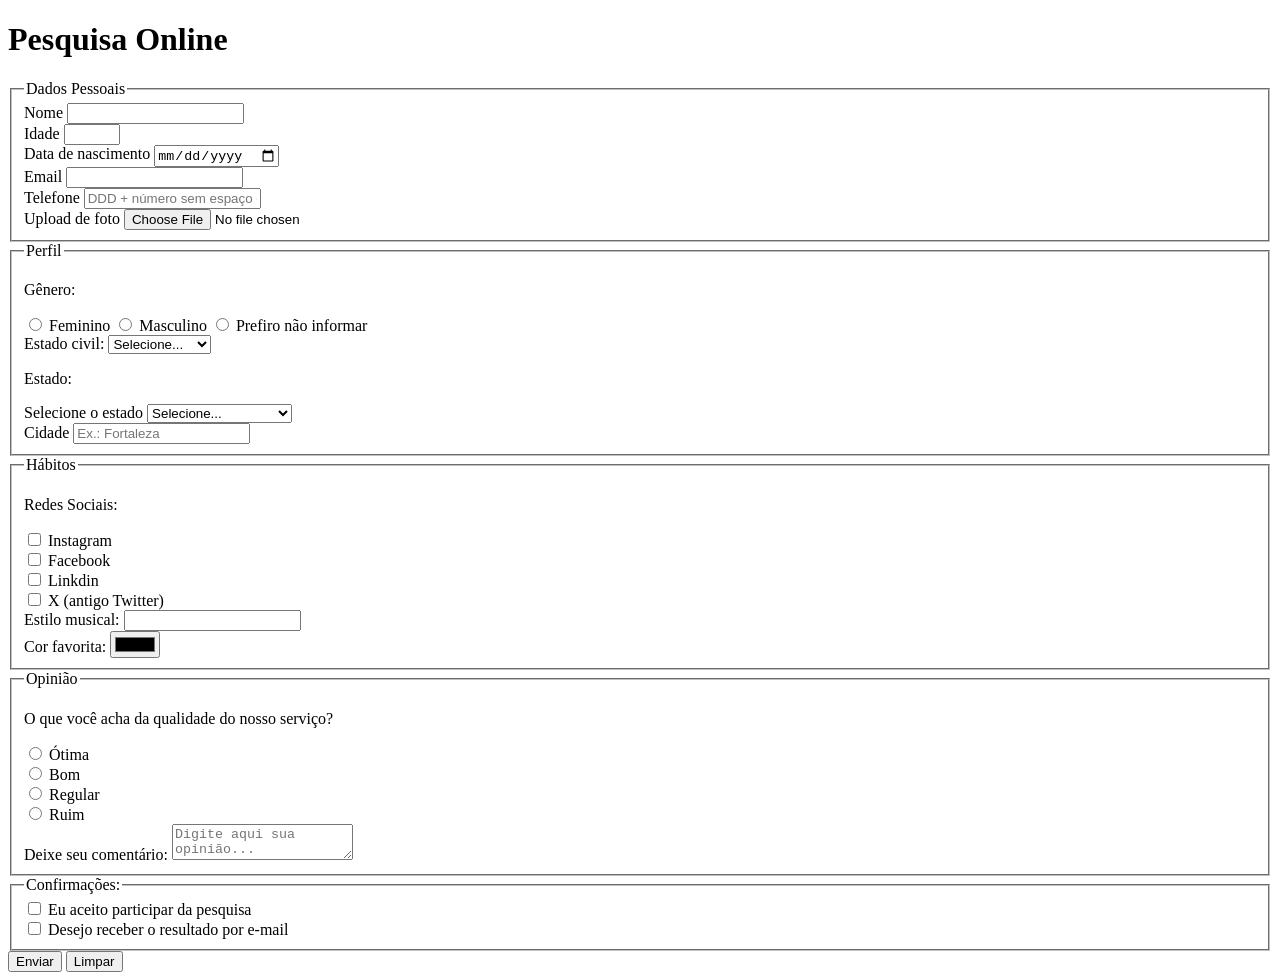
==== pesquisa-culturama/index.html @ 39a7dbcf "adiciona favicon" ====
<!DOCTYPE html>
<html lang="pt-br">
<head>
    <meta charset="UTF-8">
    <meta name="viewport" content="width=device-width, initial-scale=1.0">
    <link rel="icon" href="img/culturama-favico.png">
    <title>Pesquisa Culturama</title>
</head>
<body>  
    <header>
        <h1>Pesquisa Online</h1>
    </header>

    <section>
        <form action="#" method="get">
            <fieldset>
                <!-- DADOS PESSOAIS  -->

                <legend>Dados Pessoais</legend>

                <label for="name">Nome</label>
                <input id="name" type="text" name="userName" required>
                <br>
                <label for="age">Idade</label>
                <input id="age" type="number" name="userAge" min="12" max="100" required>
                <br>
                <label for="birthDate">Data de nascimento</label>
                <input id="birthDate" type="date" name="userbirthDate">
                <br>
                <label for="email">Email</label>
                <input id="email" type="email" name="userEmail" required>
                <br>
                <label for="phoneNumber">Telefone</label>
                <input id="phoneNumber" type="tel" name="userPhoneNumber" pattern="[0-9]{11}" placeholder="DDD + número sem espaço ou hífen">
                <br>
                <label for="image">Upload de foto</label>
                <input id="image" type="file" accept="image/*" name="userImage">
                <br>
            </fieldset>

            <fieldset>
                
                <legend>Perfil</legend>

                <p>Gênero:</p>
                <input id="fem" type="radio" name="userGender" value="Feminino">
                <label for="fem">Feminino</label>
                <input id="masc" type="radio" name="userGender" value="Masculino">
                <label for="masc">Masculino</label>
                <input id="notInformed" type="radio" name="userGender" value="Prefiro não informar">
                <label for="notInformed">Prefiro não informar</label>

                <br>
                <label for="maritalStatus">Estado civil:</label>
                <select id="maritalStatus" name="userMaritalStatus">
                    <option value="notInformed">Selecione...</option>
                    <option value="casado">Casado</option>
                    <option value="solteiro">Solteiro</option>
                    <option value="divorciado">Divorciado</option>
                    <option value="casado">União estável</option>
                </select>

                <br>
                <p>Estado: </p>
                <label for="state">Selecione o estado</label>
                <select id="state" name="userState">
                    <option value="notInformed">Selecione...</option>
                    <option value="AC">Acre</option>
                    <option value="AL">Alagoas</option>
                    <option value="AP">Amapá</option>
                    <option value="AM">Amazonas</option>
                    <option value="BA">Bahia</option>
                    <option value="CEs">Ceará</option>
                    <option value="DF">Distrito Federal</option>
                    <option value="ES">Espírito Santo</option>
                    <option value="GO">Goiás</option>
                    <option value="MA">Maranhão</option>
                    <option value="MS">Mato Grosso do Sul</option>
                    <option value="MT">Mato Grosso</option>
                    <option value="MG">Minas Gerais</option>
                    <option value="PA">Pará</option>
                    <option value="PB">Paraíba</option>
                    <option value="PR">Paraná</option>
                    <option value="PE">Pernambuco</option>
                    <option value="PI">Piauí</option>
                    <option value="RJ">Rio de Janeiro</option>
                    <option value="RN">Rio Grande do Norte</option>
                    <option value="RS">Rio Grande do Sul</option>
                    <option value="RO">Rondônia</option>
                    <option value="RR">Roraima</option>
                    <option value="SC">Santa Catarina</option>
                    <option value="SP">São Paulo</option>
                    <option value="SE">Sergipe</option>
                    <option value="TO">Tocantins</option>
                </select>

                <br>
                <label for="city">Cidade</label>
                <input id="city" type="text" id="userCity" name="Cidade" autocomplete="address-level2" placeholder="Ex.: Fortaleza" required>

            </fieldset>

            <fieldset>
                <!-- HÁBITOS -->
                 
                <legend>Hábitos</legend>

                <p>Redes Sociais: </p>
                <input id="instagram" type="checkbox" name="social" value="Instagram">
                <label for="instagram">Instagram</label>
                <br>
                <input id="facebook" type="checkbox" name="social" value="Facebook">
                <label for="facebook">Facebook</label>
                <br>
                <input id="linkdin" type="checkbox" name="social" value="Linkdin">
                <label for="linkdin">Linkdin</label>
                <br>
                <input id="X" type="checkbox" name="social" value="X (antigo Twitter)">
                <label for="X">X (antigo Twitter)</label>
                <br>

                <label for="musicStyle">Estilo musical: </label>
                <input list="styleTypes" id="musicStyle" type="text" name="userMusicStyle">
                <datalist id="styleTypes">
                    <option value="Rock"></option>
                    <option value="Pop"></option>
                    <option value="Samba"></option>
                    <option value="Sertanejo"></option>
                </datalist>
                <br>

                <label for="favoriteColor">Cor favorita: </label>
                <input type="color" name="userFavoriteColor" id="favoriteColor">

            </fieldset>

            <fieldset>
                <!-- OPNIÃO  -->

                <legend>Opinião</legend>

                 <p>O que você acha da qualidade do nosso serviço? </p>
                 <input type="radio" name="userOption" id="otima" value="Ótima">
                 <label for="otima">Ótima</label>
                 <br>
                 <input type="radio" name="userOption" id="bom" value="Bom">
                 <label for="bom">Bom</label>
                 <br>
                 <input type="radio" name="userOption" id="regular" value="Regular">
                 <label for="regular">Regular</label>
                 <br>
                 <input type="radio" name="userOption" id="ruim" value="Ruim">
                 <label for="ruim">Ruim</label>
                 <br>

                 <label for="mensagem">Deixe seu comentário: </label>
                 <textarea name="userMensage" id="mensagem" placeholder="Digite aqui sua opinião..."></textarea>
            </fieldset>

            <fieldset>
                <!-- CONSENTIMENTO E RESULTADO  -->
                <legend>Confirmações: </legend>
                <input type="checkbox" name="userLgpd" id="userLgpdTerm" value="aceepted" required>
                <label for="userLgpdTerm">Eu aceito participar da pesquisa</label>
                <br>
                <input type="checkbox" name="userGetResult" id="GetResult" value="aceepted">
                <label for="GetResult">Desejo receber o resultado por e-mail</label>
            </fieldset>
            
            <button type="submit">Enviar</button>
            <button type="reset">Limpar</button>


        </form>
    </section>
    
</body>
</html>
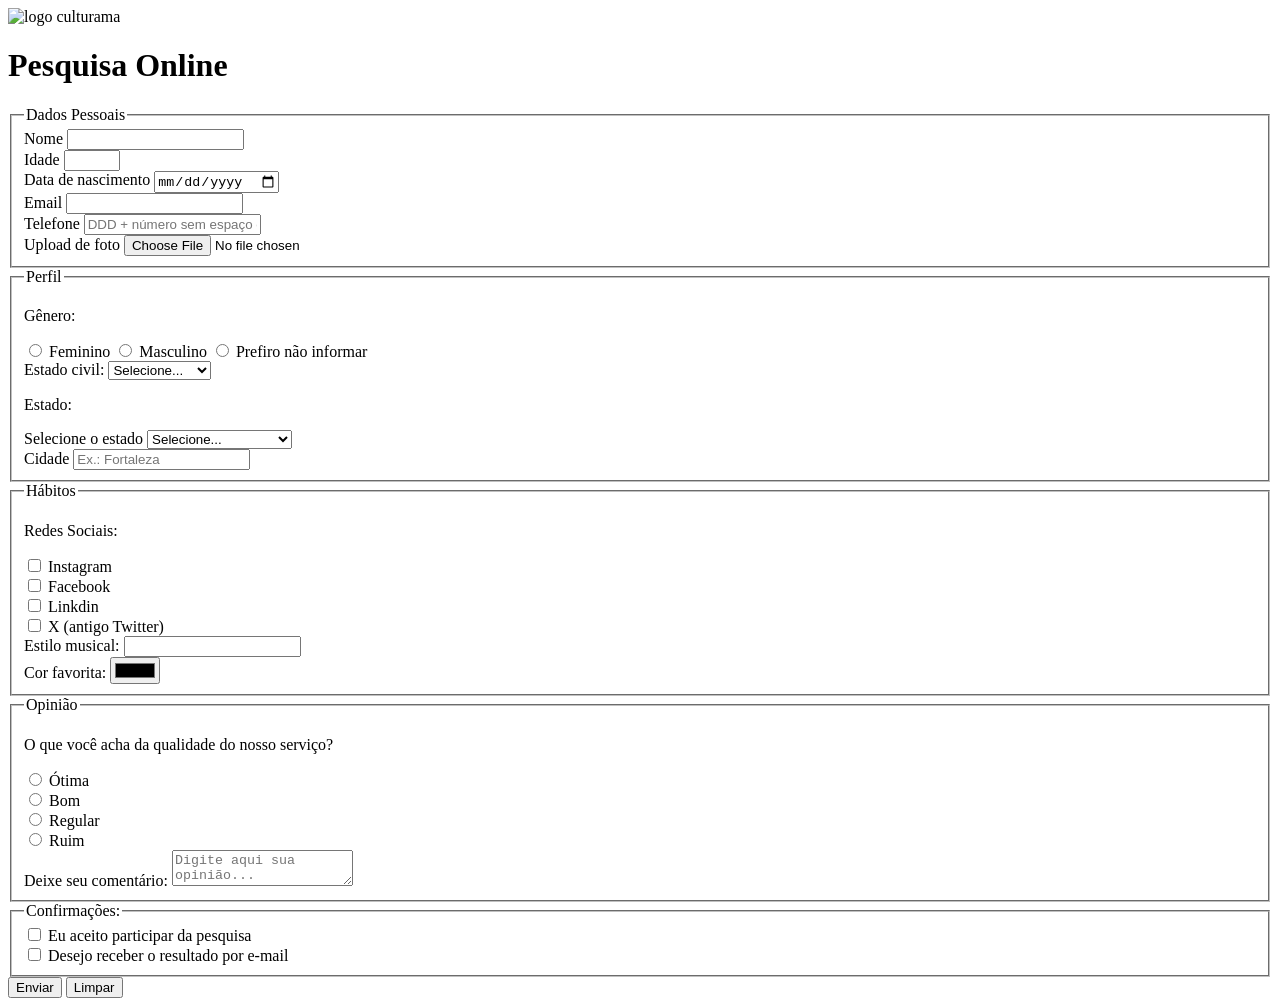
==== commit d3932f52: "adiciona logo culturama" ====
--- a/pesquisa-culturama/index.html
+++ b/pesquisa-culturama/index.html
@@ -8,6 +8,7 @@
 </head>
 <body>  
     <header>
+        <img src="img/logo-culturama.png" alt="logo culturama">
         <h1>Pesquisa Online</h1>
     </header>
 
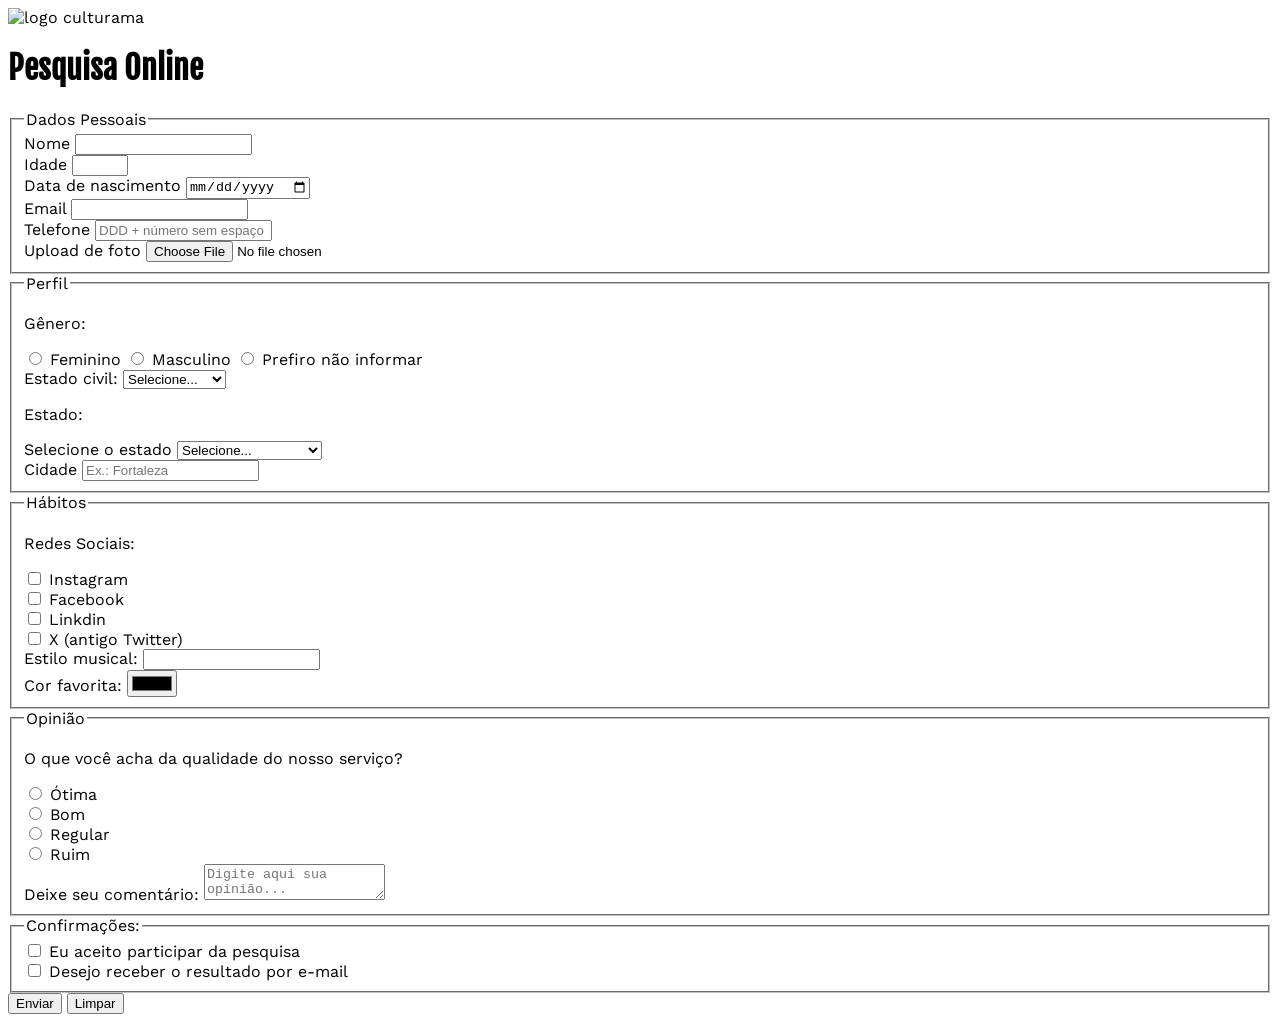
==== commit be9c9eed: "adiciona familias de fontes" ====
--- a/pesquisa-culturama/index.html
+++ b/pesquisa-culturama/index.html
@@ -4,6 +4,11 @@
     <meta charset="UTF-8">
     <meta name="viewport" content="width=device-width, initial-scale=1.0">
     <link rel="icon" href="img/culturama-favico.png">
+    <link rel="stylesheet" href="style.css">
+    <link rel="preconnect" href="https://fonts.googleapis.com">
+    <link rel="preconnect" href="https://fonts.gstatic.com" crossorigin>
+    <link href="https://fonts.googleapis.com/css2?family=Fjalla+One&family=Work+Sans&display=swap" rel="stylesheet">
+
     <title>Pesquisa Culturama</title>
 </head>
 <body>  
--- a/pesquisa-culturama/style.css
+++ b/pesquisa-culturama/style.css
@@ -0,0 +1,7 @@
+body {
+    font-family: "Work Sans", sans-serif;
+}
+
+h1 {
+    font-family: "Fjalla One", sans-serif;
+}
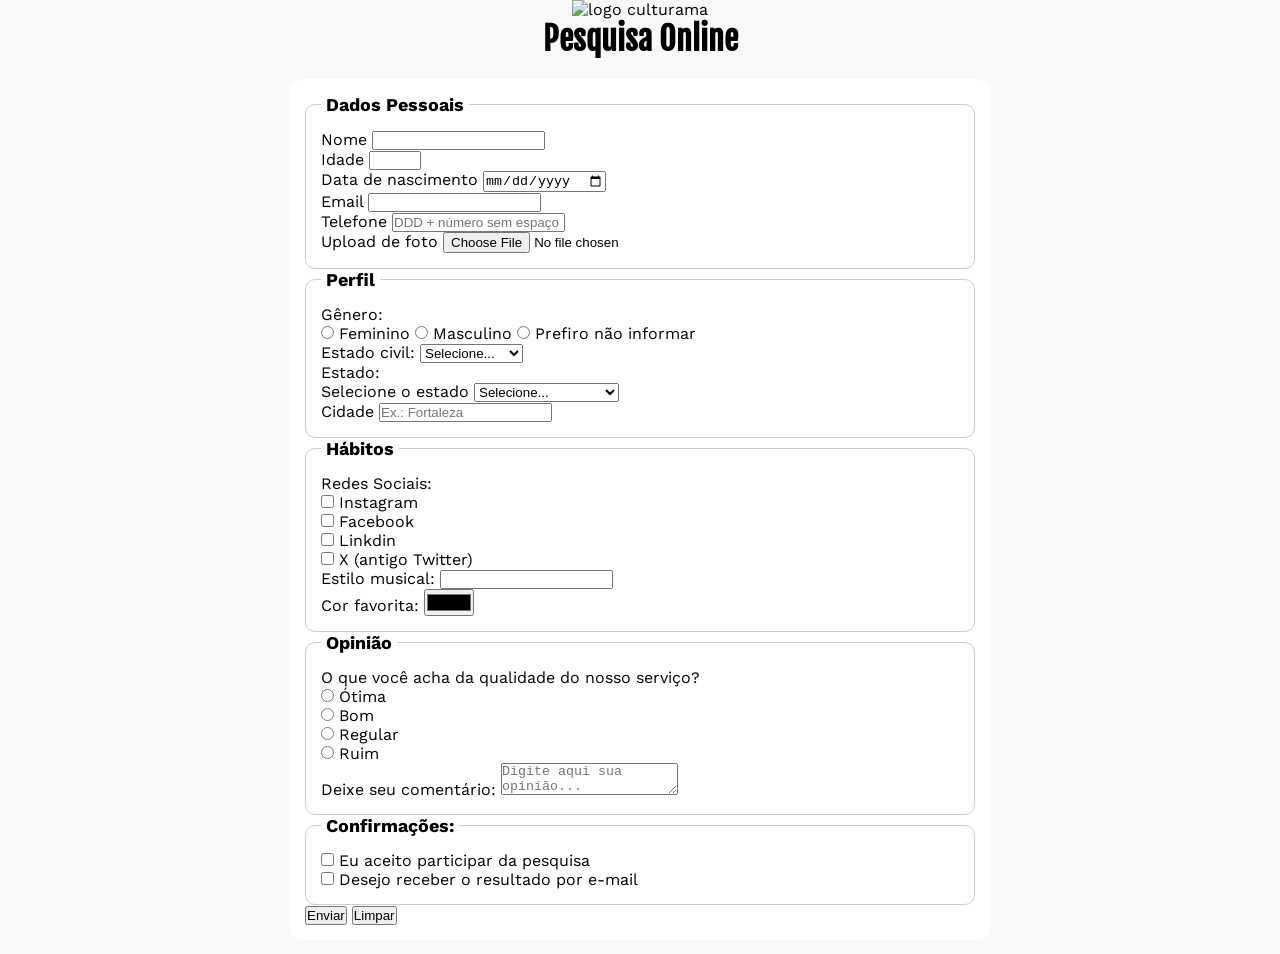
==== commit ed60fa07: "adiciona estilos gerais" ====
--- a/pesquisa-culturama/index.html
+++ b/pesquisa-culturama/index.html
@@ -11,174 +11,177 @@
 
     <title>Pesquisa Culturama</title>
 </head>
-<body>  
-    <header>
-        <img src="img/logo-culturama.png" alt="logo culturama">
-        <h1>Pesquisa Online</h1>
-    </header>
+<body> 
+    <main>
+        <header>
+            <img src="img/logo-culturama.png" alt="logo culturama">
+            <h1>Pesquisa Online</h1>
+        </header>
+        
+        <section>
+            <form action="#" method="get">
+                <fieldset>
+                    <!-- DADOS PESSOAIS  -->
 
-    <section>
-        <form action="#" method="get">
-            <fieldset>
-                <!-- DADOS PESSOAIS  -->
+                    <legend>Dados Pessoais</legend>
 
-                <legend>Dados Pessoais</legend>
+                    <label for="name">Nome</label>
+                    <input id="name" type="text" name="userName" required>
+                    <br>
+                    <label for="age">Idade</label>
+                    <input id="age" type="number" name="userAge" min="12" max="100" required>
+                    <br>
+                    <label for="birthDate">Data de nascimento</label>
+                    <input id="birthDate" type="date" name="userbirthDate">
+                    <br>
+                    <label for="email">Email</label>
+                    <input id="email" type="email" name="userEmail" required>
+                    <br>
+                    <label for="phoneNumber">Telefone</label>
+                    <input id="phoneNumber" type="tel" name="userPhoneNumber" pattern="[0-9]{11}" placeholder="DDD + número sem espaço ou hífen">
+                    <br>
+                    <label for="image">Upload de foto</label>
+                    <input id="image" type="file" accept="image/*" name="userImage">
+                    <br>
+                </fieldset>
 
-                <label for="name">Nome</label>
-                <input id="name" type="text" name="userName" required>
-                <br>
-                <label for="age">Idade</label>
-                <input id="age" type="number" name="userAge" min="12" max="100" required>
-                <br>
-                <label for="birthDate">Data de nascimento</label>
-                <input id="birthDate" type="date" name="userbirthDate">
-                <br>
-                <label for="email">Email</label>
-                <input id="email" type="email" name="userEmail" required>
-                <br>
-                <label for="phoneNumber">Telefone</label>
-                <input id="phoneNumber" type="tel" name="userPhoneNumber" pattern="[0-9]{11}" placeholder="DDD + número sem espaço ou hífen">
-                <br>
-                <label for="image">Upload de foto</label>
-                <input id="image" type="file" accept="image/*" name="userImage">
-                <br>
-            </fieldset>
+                <fieldset>
+                    
+                    <legend>Perfil</legend>
 
-            <fieldset>
+                    <p>Gênero:</p>
+                    <input id="fem" type="radio" name="userGender" value="Feminino">
+                    <label for="fem">Feminino</label>
+                    <input id="masc" type="radio" name="userGender" value="Masculino">
+                    <label for="masc">Masculino</label>
+                    <input id="notInformed" type="radio" name="userGender" value="Prefiro não informar">
+                    <label for="notInformed">Prefiro não informar</label>
+
+                    <br>
+                    <label for="maritalStatus">Estado civil:</label>
+                    <select id="maritalStatus" name="userMaritalStatus">
+                        <option value="notInformed">Selecione...</option>
+                        <option value="casado">Casado</option>
+                        <option value="solteiro">Solteiro</option>
+                        <option value="divorciado">Divorciado</option>
+                        <option value="casado">União estável</option>
+                    </select>
+
+                    <br>
+                    <p>Estado: </p>
+                    <label for="state">Selecione o estado</label>
+                    <select id="state" name="userState">
+                        <option value="notInformed">Selecione...</option>
+                        <option value="AC">Acre</option>
+                        <option value="AL">Alagoas</option>
+                        <option value="AP">Amapá</option>
+                        <option value="AM">Amazonas</option>
+                        <option value="BA">Bahia</option>
+                        <option value="CEs">Ceará</option>
+                        <option value="DF">Distrito Federal</option>
+                        <option value="ES">Espírito Santo</option>
+                        <option value="GO">Goiás</option>
+                        <option value="MA">Maranhão</option>
+                        <option value="MS">Mato Grosso do Sul</option>
+                        <option value="MT">Mato Grosso</option>
+                        <option value="MG">Minas Gerais</option>
+                        <option value="PA">Pará</option>
+                        <option value="PB">Paraíba</option>
+                        <option value="PR">Paraná</option>
+                        <option value="PE">Pernambuco</option>
+                        <option value="PI">Piauí</option>
+                        <option value="RJ">Rio de Janeiro</option>
+                        <option value="RN">Rio Grande do Norte</option>
+                        <option value="RS">Rio Grande do Sul</option>
+                        <option value="RO">Rondônia</option>
+                        <option value="RR">Roraima</option>
+                        <option value="SC">Santa Catarina</option>
+                        <option value="SP">São Paulo</option>
+                        <option value="SE">Sergipe</option>
+                        <option value="TO">Tocantins</option>
+                    </select>
+
+                    <br>
+                    <label for="city">Cidade</label>
+                    <input id="city" type="text" id="userCity" name="Cidade" autocomplete="address-level2" placeholder="Ex.: Fortaleza" required>
+
+                </fieldset>
+
+                <fieldset>
+                    <!-- HÁBITOS -->
+                    
+                    <legend>Hábitos</legend>
+
+                    <p>Redes Sociais: </p>
+                    <input id="instagram" type="checkbox" name="social" value="Instagram">
+                    <label for="instagram">Instagram</label>
+                    <br>
+                    <input id="facebook" type="checkbox" name="social" value="Facebook">
+                    <label for="facebook">Facebook</label>
+                    <br>
+                    <input id="linkdin" type="checkbox" name="social" value="Linkdin">
+                    <label for="linkdin">Linkdin</label>
+                    <br>
+                    <input id="X" type="checkbox" name="social" value="X (antigo Twitter)">
+                    <label for="X">X (antigo Twitter)</label>
+                    <br>
+
+                    <label for="musicStyle">Estilo musical: </label>
+                    <input list="styleTypes" id="musicStyle" type="text" name="userMusicStyle">
+                    <datalist id="styleTypes">
+                        <option value="Rock"></option>
+                        <option value="Pop"></option>
+                        <option value="Samba"></option>
+                        <option value="Sertanejo"></option>
+                    </datalist>
+                    <br>
+
+                    <label for="favoriteColor">Cor favorita: </label>
+                    <input type="color" name="userFavoriteColor" id="favoriteColor">
+
+                </fieldset>
+
+                <fieldset>
+                    <!-- OPNIÃO  -->
+
+                    <legend>Opinião</legend>
+
+                    <p>O que você acha da qualidade do nosso serviço? </p>
+                    <input type="radio" name="userOption" id="otima" value="Ótima">
+                    <label for="otima">Ótima</label>
+                    <br>
+                    <input type="radio" name="userOption" id="bom" value="Bom">
+                    <label for="bom">Bom</label>
+                    <br>
+                    <input type="radio" name="userOption" id="regular" value="Regular">
+                    <label for="regular">Regular</label>
+                    <br>
+                    <input type="radio" name="userOption" id="ruim" value="Ruim">
+                    <label for="ruim">Ruim</label>
+                    <br>
+
+                    <label for="mensagem">Deixe seu comentário: </label>
+                    <textarea name="userMensage" id="mensagem" placeholder="Digite aqui sua opinião..."></textarea>
+                </fieldset>
+
+                <fieldset>
+                    <!-- CONSENTIMENTO E RESULTADO  -->
+                    <legend>Confirmações: </legend>
+                    <input type="checkbox" name="userLgpd" id="userLgpdTerm" value="aceepted" required>
+                    <label for="userLgpdTerm">Eu aceito participar da pesquisa</label>
+                    <br>
+                    <input type="checkbox" name="userGetResult" id="GetResult" value="aceepted">
+                    <label for="GetResult">Desejo receber o resultado por e-mail</label>
+                </fieldset>
                 
-                <legend>Perfil</legend>
-
-                <p>Gênero:</p>
-                <input id="fem" type="radio" name="userGender" value="Feminino">
-                <label for="fem">Feminino</label>
-                <input id="masc" type="radio" name="userGender" value="Masculino">
-                <label for="masc">Masculino</label>
-                <input id="notInformed" type="radio" name="userGender" value="Prefiro não informar">
-                <label for="notInformed">Prefiro não informar</label>
-
-                <br>
-                <label for="maritalStatus">Estado civil:</label>
-                <select id="maritalStatus" name="userMaritalStatus">
-                    <option value="notInformed">Selecione...</option>
-                    <option value="casado">Casado</option>
-                    <option value="solteiro">Solteiro</option>
-                    <option value="divorciado">Divorciado</option>
-                    <option value="casado">União estável</option>
-                </select>
-
-                <br>
-                <p>Estado: </p>
-                <label for="state">Selecione o estado</label>
-                <select id="state" name="userState">
-                    <option value="notInformed">Selecione...</option>
-                    <option value="AC">Acre</option>
-                    <option value="AL">Alagoas</option>
-                    <option value="AP">Amapá</option>
-                    <option value="AM">Amazonas</option>
-                    <option value="BA">Bahia</option>
-                    <option value="CEs">Ceará</option>
-                    <option value="DF">Distrito Federal</option>
-                    <option value="ES">Espírito Santo</option>
-                    <option value="GO">Goiás</option>
-                    <option value="MA">Maranhão</option>
-                    <option value="MS">Mato Grosso do Sul</option>
-                    <option value="MT">Mato Grosso</option>
-                    <option value="MG">Minas Gerais</option>
-                    <option value="PA">Pará</option>
-                    <option value="PB">Paraíba</option>
-                    <option value="PR">Paraná</option>
-                    <option value="PE">Pernambuco</option>
-                    <option value="PI">Piauí</option>
-                    <option value="RJ">Rio de Janeiro</option>
-                    <option value="RN">Rio Grande do Norte</option>
-                    <option value="RS">Rio Grande do Sul</option>
-                    <option value="RO">Rondônia</option>
-                    <option value="RR">Roraima</option>
-                    <option value="SC">Santa Catarina</option>
-                    <option value="SP">São Paulo</option>
-                    <option value="SE">Sergipe</option>
-                    <option value="TO">Tocantins</option>
-                </select>
-
-                <br>
-                <label for="city">Cidade</label>
-                <input id="city" type="text" id="userCity" name="Cidade" autocomplete="address-level2" placeholder="Ex.: Fortaleza" required>
-
-            </fieldset>
-
-            <fieldset>
-                <!-- HÁBITOS -->
-                 
-                <legend>Hábitos</legend>
-
-                <p>Redes Sociais: </p>
-                <input id="instagram" type="checkbox" name="social" value="Instagram">
-                <label for="instagram">Instagram</label>
-                <br>
-                <input id="facebook" type="checkbox" name="social" value="Facebook">
-                <label for="facebook">Facebook</label>
-                <br>
-                <input id="linkdin" type="checkbox" name="social" value="Linkdin">
-                <label for="linkdin">Linkdin</label>
-                <br>
-                <input id="X" type="checkbox" name="social" value="X (antigo Twitter)">
-                <label for="X">X (antigo Twitter)</label>
-                <br>
-
-                <label for="musicStyle">Estilo musical: </label>
-                <input list="styleTypes" id="musicStyle" type="text" name="userMusicStyle">
-                <datalist id="styleTypes">
-                    <option value="Rock"></option>
-                    <option value="Pop"></option>
-                    <option value="Samba"></option>
-                    <option value="Sertanejo"></option>
-                </datalist>
-                <br>
-
-                <label for="favoriteColor">Cor favorita: </label>
-                <input type="color" name="userFavoriteColor" id="favoriteColor">
-
-            </fieldset>
-
-            <fieldset>
-                <!-- OPNIÃO  -->
-
-                <legend>Opinião</legend>
-
-                 <p>O que você acha da qualidade do nosso serviço? </p>
-                 <input type="radio" name="userOption" id="otima" value="Ótima">
-                 <label for="otima">Ótima</label>
-                 <br>
-                 <input type="radio" name="userOption" id="bom" value="Bom">
-                 <label for="bom">Bom</label>
-                 <br>
-                 <input type="radio" name="userOption" id="regular" value="Regular">
-                 <label for="regular">Regular</label>
-                 <br>
-                 <input type="radio" name="userOption" id="ruim" value="Ruim">
-                 <label for="ruim">Ruim</label>
-                 <br>
-
-                 <label for="mensagem">Deixe seu comentário: </label>
-                 <textarea name="userMensage" id="mensagem" placeholder="Digite aqui sua opinião..."></textarea>
-            </fieldset>
-
-            <fieldset>
-                <!-- CONSENTIMENTO E RESULTADO  -->
-                <legend>Confirmações: </legend>
-                <input type="checkbox" name="userLgpd" id="userLgpdTerm" value="aceepted" required>
-                <label for="userLgpdTerm">Eu aceito participar da pesquisa</label>
-                <br>
-                <input type="checkbox" name="userGetResult" id="GetResult" value="aceepted">
-                <label for="GetResult">Desejo receber o resultado por e-mail</label>
-            </fieldset>
-            
-            <button type="submit">Enviar</button>
-            <button type="reset">Limpar</button>
+                <button type="submit">Enviar</button>
+                <button type="reset">Limpar</button>
 
 
-        </form>
-    </section>
+            </form>
+        </section>
+    </main> 
+
     
 </body>
 </html>
--- a/pesquisa-culturama/style.css
+++ b/pesquisa-culturama/style.css
@@ -1,7 +1,48 @@
+* {
+    margin: 0;
+    padding: 0;
+    box-sizing: border-box;
+}
+
 body {
+    background-color: #f9f9f9;
     font-family: "Work Sans", sans-serif;
 }
 
+main {
+    width: 100%;
+    max-width: 700px;
+    margin: 0 auto;
+}
+
+header {
+    text-align: center;
+    margin-bottom: 20px;
+}
+
+img {
+    width: 100px;
+}
+
 h1 {
-    font-family: "Fjalla One", sans-serif;
-}+  font-family: "Fjalla One", sans-serif;
+}
+
+form {
+    background-color: #ffffff;
+    padding: 15px;
+    border-radius: 12px;
+    margin-bottom: 15px;
+}
+
+fieldset {
+    padding: 15px;
+    border: 1px solid#cccccc;
+    border-radius: 10px;
+}
+
+legend {
+    font-weight: bold;
+    font-size: 18px;
+    padding: 0 5px;
+}
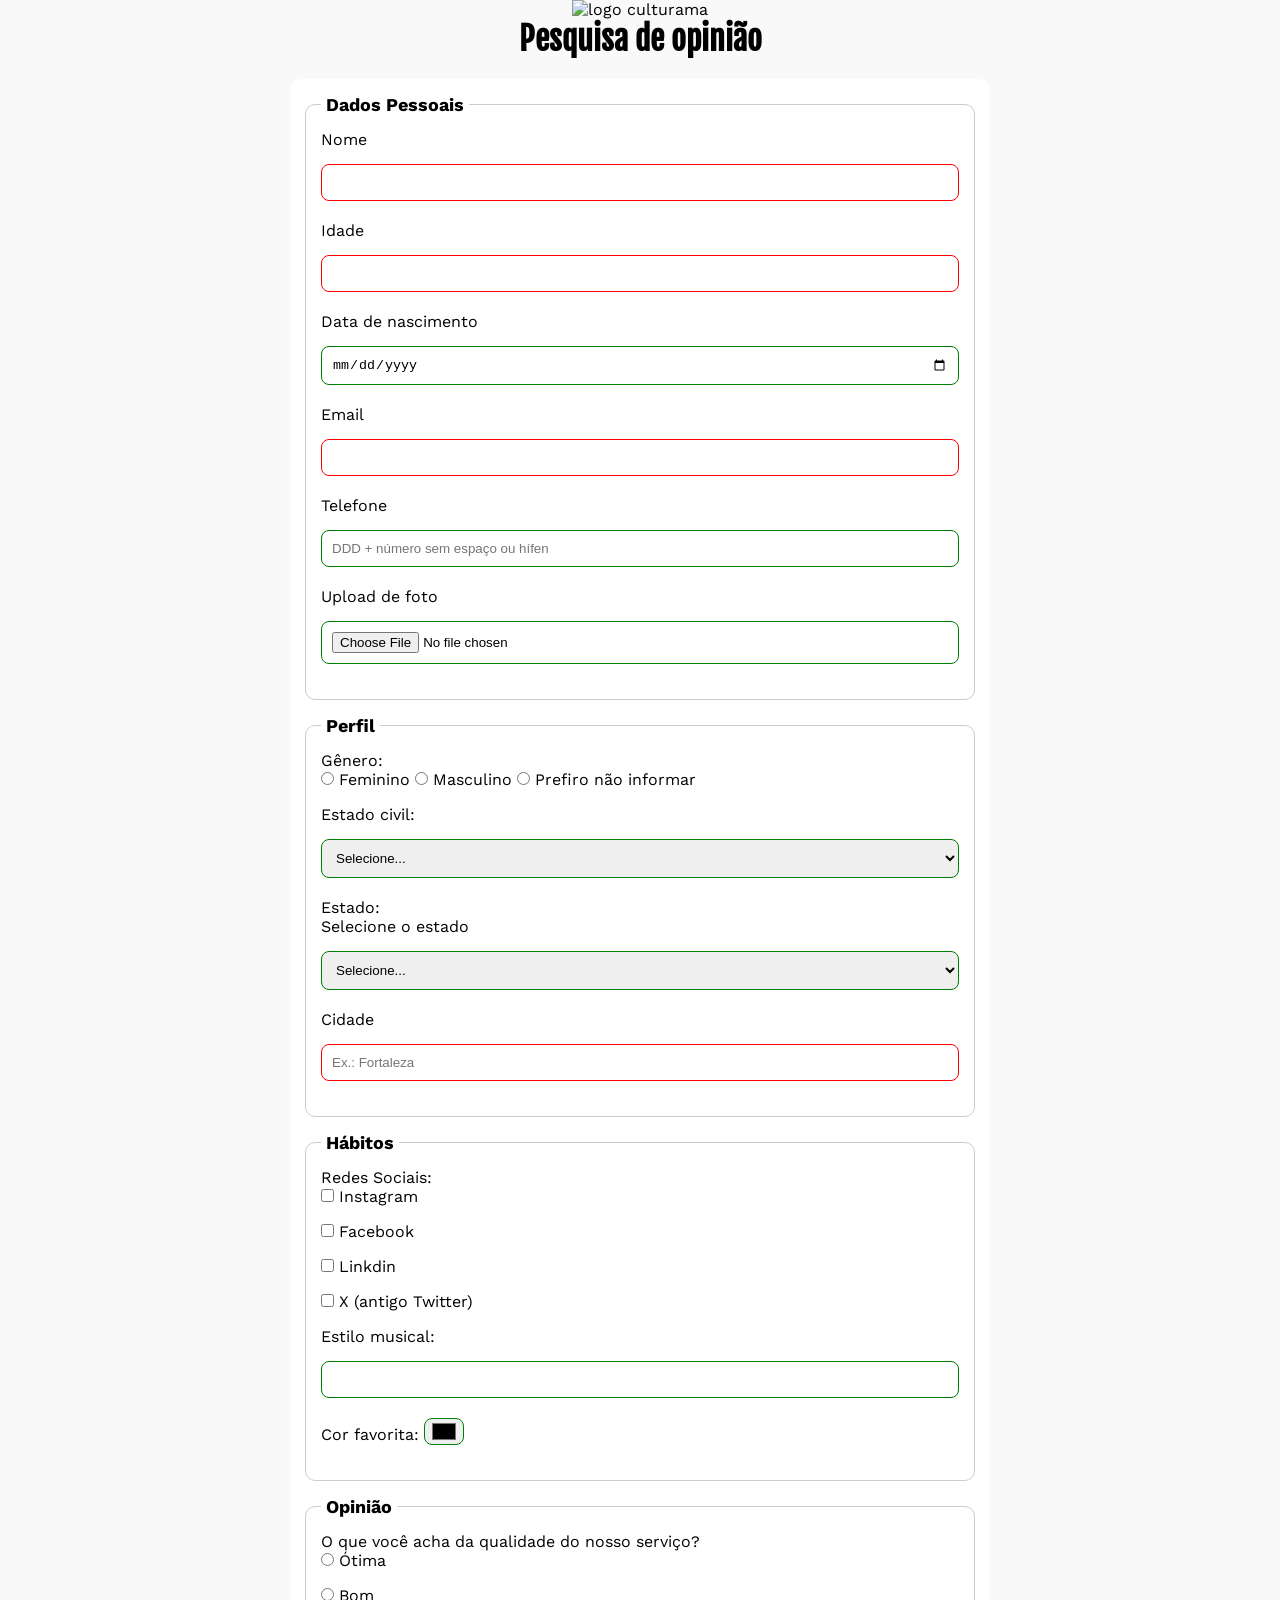
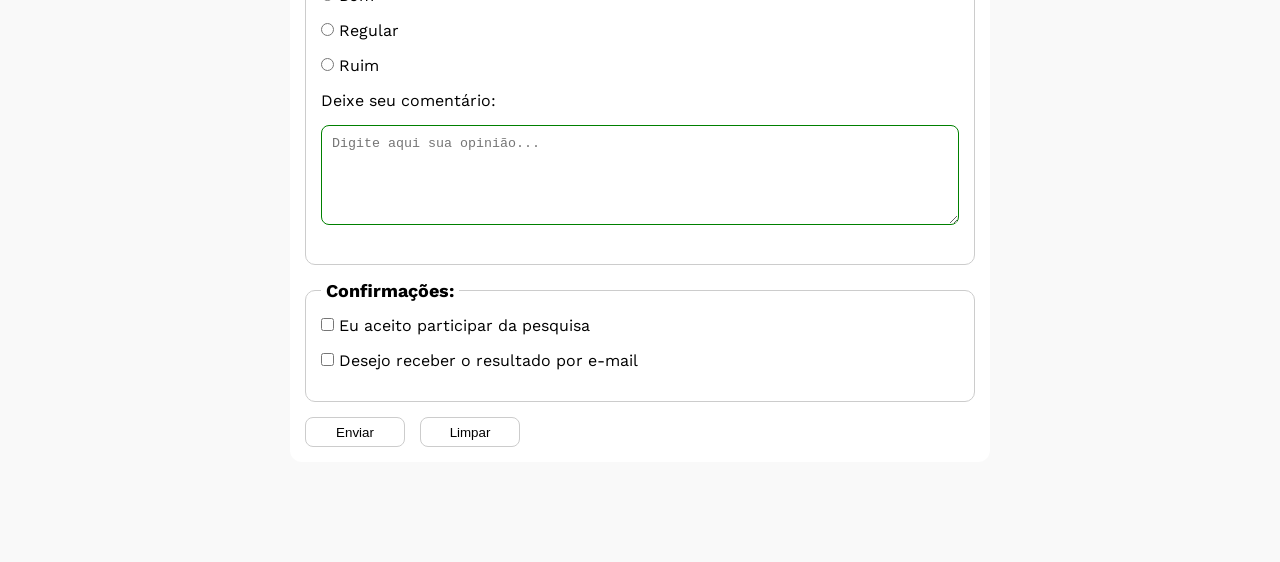
==== commit d2e6fa5d: "adicionado pagina de dados enviados com sucesso" ====
--- a/pesquisa-culturama/index.html
+++ b/pesquisa-culturama/index.html
@@ -15,11 +15,11 @@
     <main>
         <header>
             <img src="img/logo-culturama.png" alt="logo culturama">
-            <h1>Pesquisa Online</h1>
+            <h1>Pesquisa de opinião</h1>
         </header>
         
         <section>
-            <form action="#" method="get">
+            <form action="sucesso.html" method="get">
                 <fieldset>
                     <!-- DADOS PESSOAIS  -->
 
--- a/pesquisa-culturama/style.css
+++ b/pesquisa-culturama/style.css
@@ -26,19 +26,21 @@
 
 h1 {
   font-family: "Fjalla One", sans-serif;
+  text-align: center;
 }
 
 form {
     background-color: #ffffff;
     padding: 15px;
     border-radius: 12px;
-    margin-bottom: 15px;
+    margin-bottom: 100px;
 }
 
 fieldset {
     padding: 15px;
     border: 1px solid#cccccc;
     border-radius: 10px;
+    margin-bottom: 15px;
 }
 
 legend {
@@ -46,3 +48,67 @@
     font-size: 18px;
     padding: 0 5px;
 }
+
+label {
+    display: inline-block;
+    margin-bottom: 5px;
+    margin-bottom: 15px;
+    /* font-weight: bold; */
+}
+
+input, select, textarea {
+    width: 100%;
+    padding: 10px;
+    margin-bottom: 20px;
+    border: 1px solid#cccccc;
+    border-radius: 8px;
+}
+
+textarea {
+    min-height: 100px;
+}
+
+input[type="radio"],
+input[type="checkbox"] {
+    width: auto;
+}
+
+input[type="color"] {
+    width: 40px;
+    padding: 0 5px;
+}
+
+input:invalid, 
+select:invalid, 
+textarea:invalid {
+    border-color: red;
+}
+
+input:valid, 
+select:valid, 
+textarea:valid {
+    border-color: green;
+}
+
+button {
+    width: 100px;
+    height: 30px;
+    margin-right: 10px;
+    background-color: #ffffff;
+    border: 1px solid #cccccc;
+    border-radius: 8px;
+    cursor: pointer;
+}
+
+button[type="submit"]:hover {
+    background-color: green;
+    color: #ffffff;
+}
+
+button[type="reset"]:hover {
+    background-color: orangered;
+    color: #ffffff;
+}
+
+
+
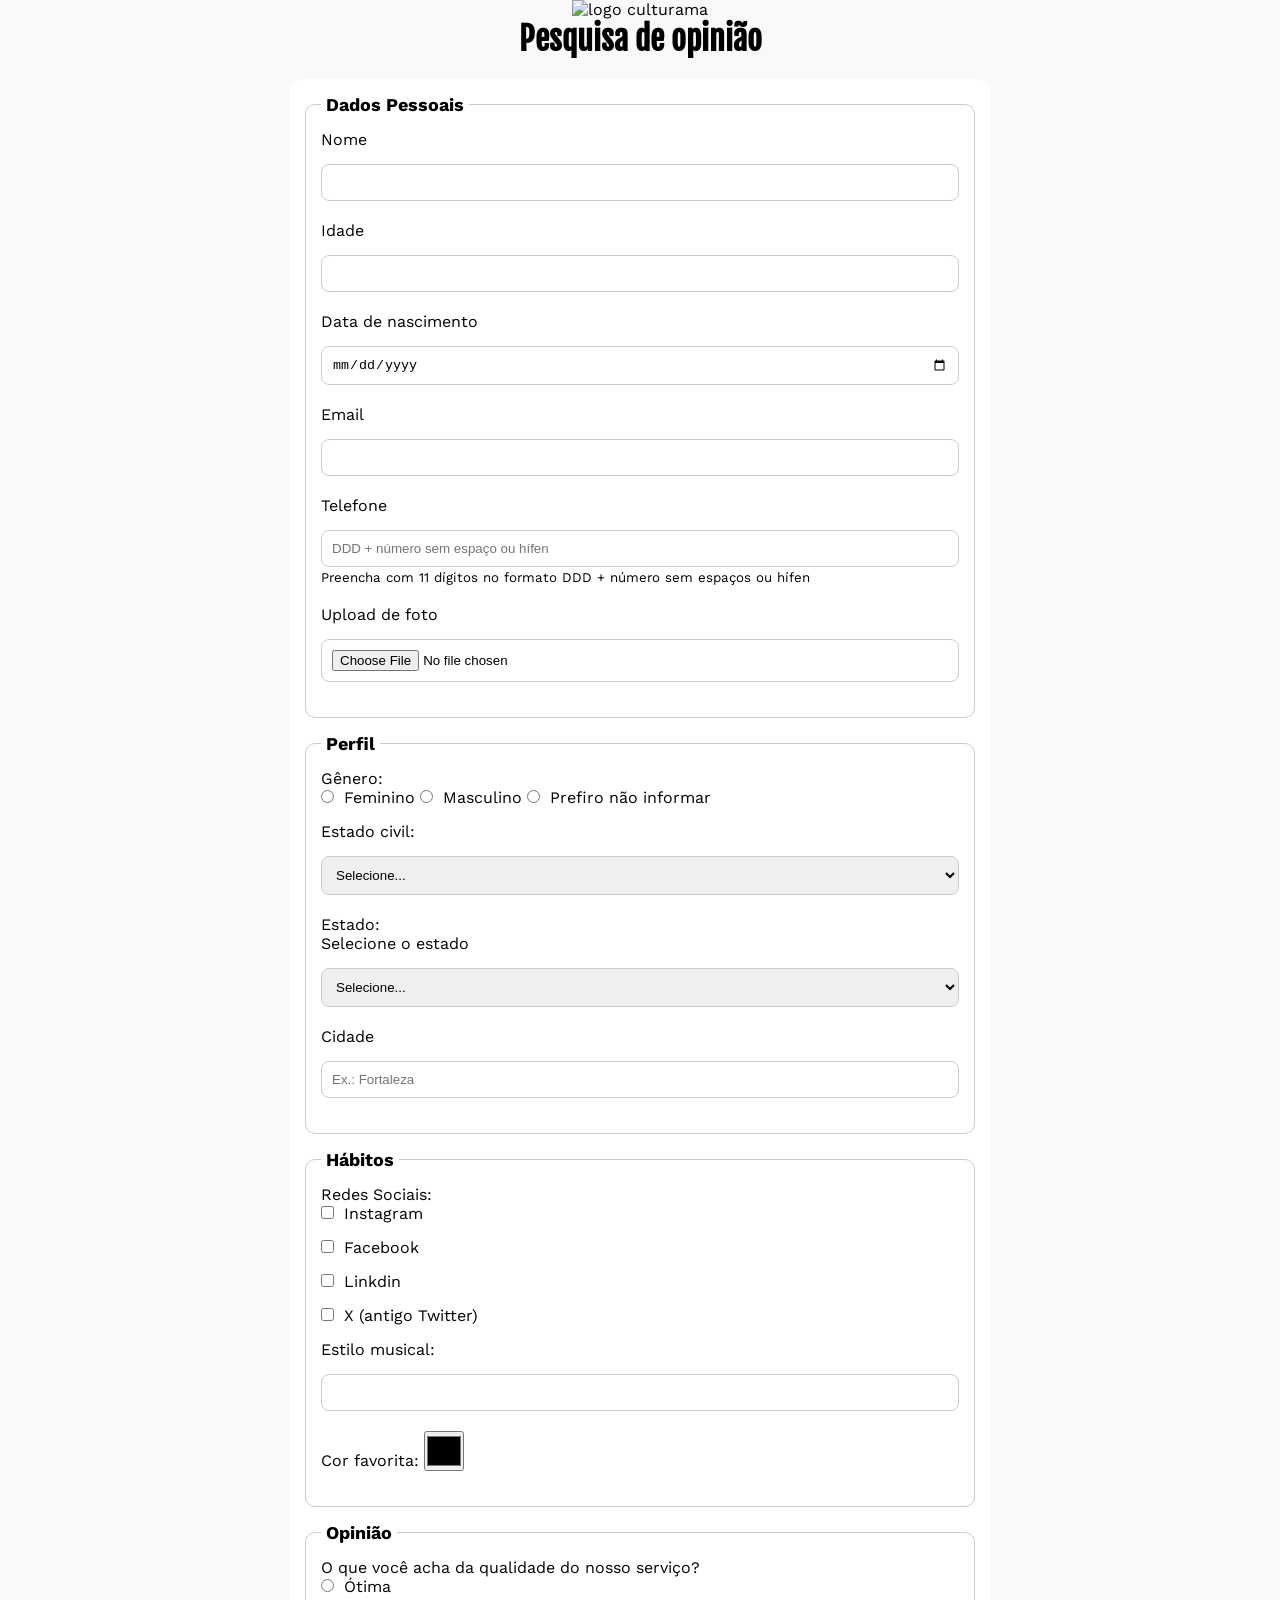
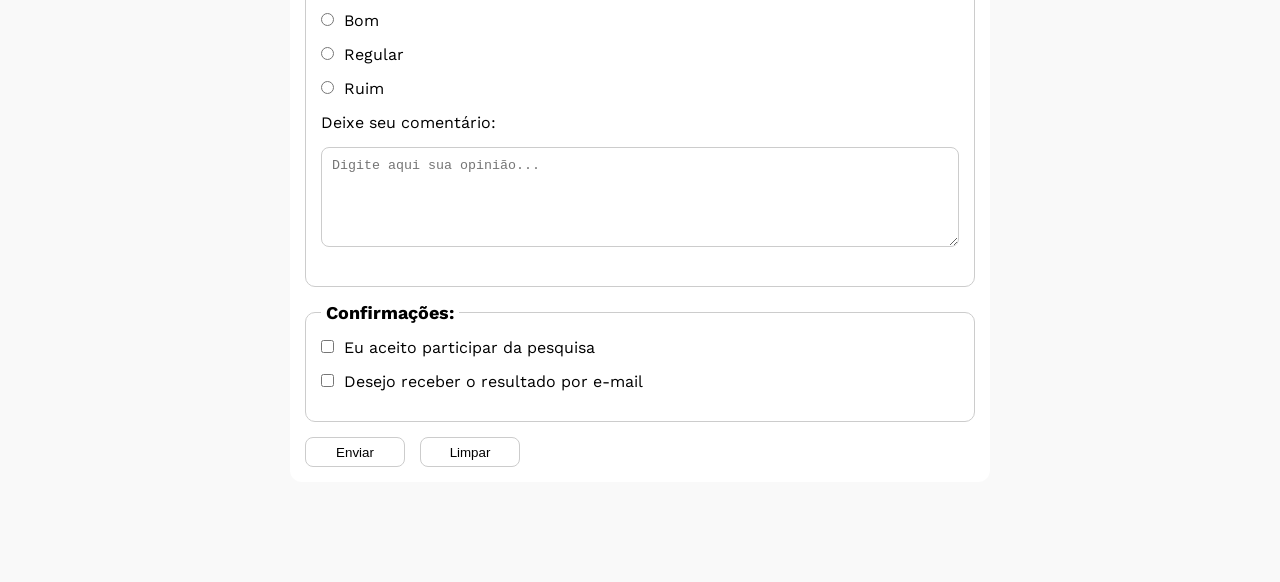
==== commit dfa150f8: "adiciona area ao campo de telefone" ====
--- a/pesquisa-culturama/index.html
+++ b/pesquisa-culturama/index.html
@@ -38,7 +38,9 @@
                     <input id="email" type="email" name="userEmail" required>
                     <br>
                     <label for="phoneNumber">Telefone</label>
-                    <input id="phoneNumber" type="tel" name="userPhoneNumber" pattern="[0-9]{11}" placeholder="DDD + número sem espaço ou hífen">
+                    <input id="phoneNumber" type="tel" name="userPhoneNumber" pattern="[0-9]{11}" placeholder="DDD + número sem espaço ou hífen" aria-describedby="phoneHelp">
+                    <br>
+                    <small id="phoneHelp"> Preencha com 11 dígitos no formato DDD + número sem espaços ou hífen</small>
                     <br>
                     <label for="image">Upload de foto</label>
                     <input id="image" type="file" accept="image/*" name="userImage">
--- a/pesquisa-culturama/style.css
+++ b/pesquisa-culturama/style.css
@@ -25,8 +25,8 @@
 }
 
 h1 {
-  font-family: "Fjalla One", sans-serif;
-  text-align: center;
+    font-family: "Fjalla One", sans-serif;
+    text-align: center;
 }
 
 form {
@@ -38,7 +38,7 @@
 
 fieldset {
     padding: 15px;
-    border: 1px solid#cccccc;
+    border: 1px solid #cccccc;
     border-radius: 10px;
     margin-bottom: 15px;
 }
@@ -49,44 +49,67 @@
     padding: 0 5px;
 }
 
-label {
-    display: inline-block;
-    margin-bottom: 5px;
-    margin-bottom: 15px;
-    /* font-weight: bold; */
+input[type="radio"],
+input[type="checkbox"] {
+    width: auto;
+    padding: 0;
+    margin: 0 5px 15px 0;
 }
 
-input, select, textarea {
+input[type="color"] {
+    width: 40px;
+    height: 40px;
+    padding: 0;
+    margin-bottom: 20px;
+}
+
+/* :where() zera a especificidade do seletor dentro dele,
+   então regras mais específicas (como a do tel) sempre vencem */
+:where(input:not([type="radio"]):not([type="checkbox"]):not([type="color"])),
+select,
+textarea {
     width: 100%;
     padding: 10px;
     margin-bottom: 20px;
-    border: 1px solid#cccccc;
+    border: 1px solid #cccccc;
     border-radius: 8px;
+}
+
+/* Agora funciona: sobrescreve apenas o margin-bottom */
+input[type="tel"] {
+    margin-bottom: 0;
+}
+
+small {
+    margin-bottom: 20px;
+    display: inline-block;
+}
+
+label {
+    display: inline-block;
+    margin-bottom: 15px;
 }
 
 textarea {
     min-height: 100px;
 }
 
-input[type="radio"],
-input[type="checkbox"] {
-    width: auto;
+input:focus,
+select:focus,
+textarea:focus {
+    outline: 2px solid #0066cc;
+    outline-offset: 2px;
 }
 
-input[type="color"] {
-    width: 40px;
-    padding: 0 5px;
-}
-
-input:invalid, 
-select:invalid, 
-textarea:invalid {
+input:user-invalid,
+select:user-invalid,
+textarea:user-invalid {
     border-color: red;
 }
 
-input:valid, 
-select:valid, 
-textarea:valid {
+input:user-valid,
+select:user-valid,
+textarea:user-valid {
     border-color: green;
 }
 
@@ -108,7 +131,4 @@
 button[type="reset"]:hover {
     background-color: orangered;
     color: #ffffff;
-}
-
-
-
+}
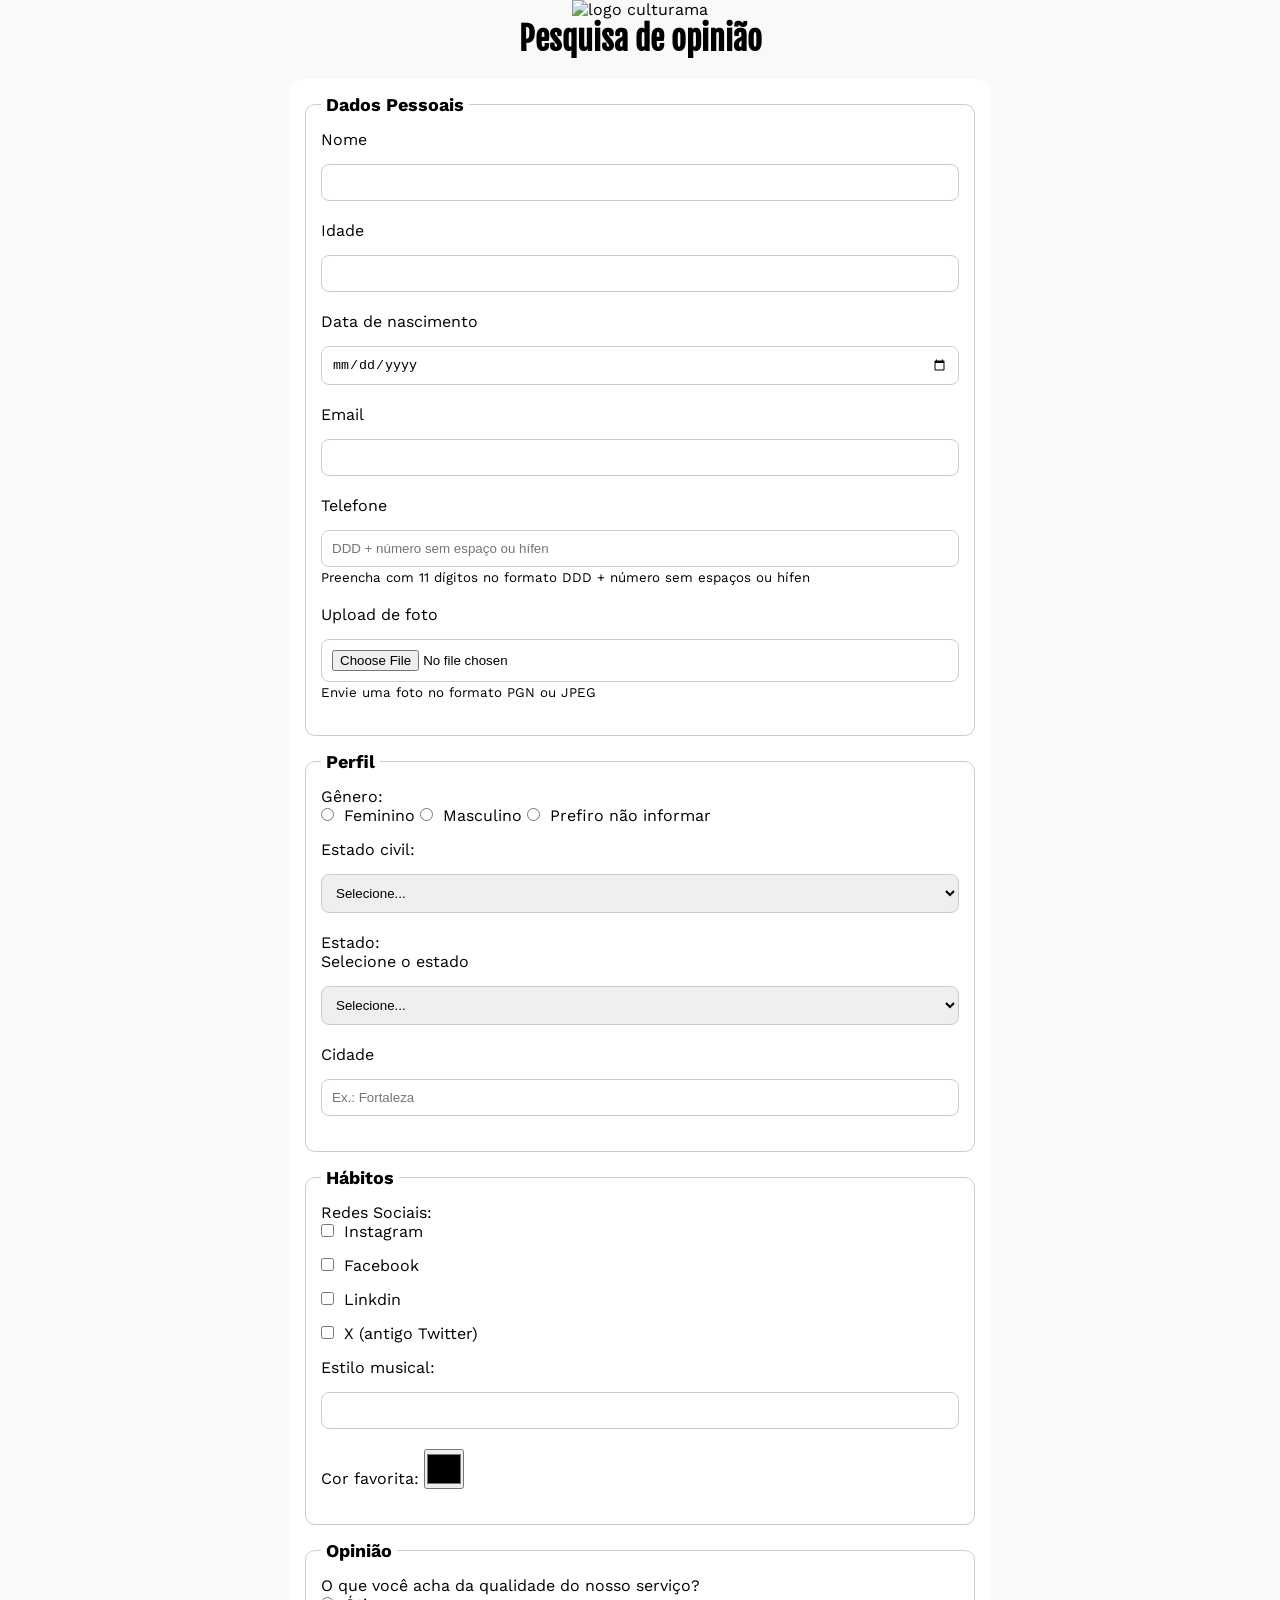
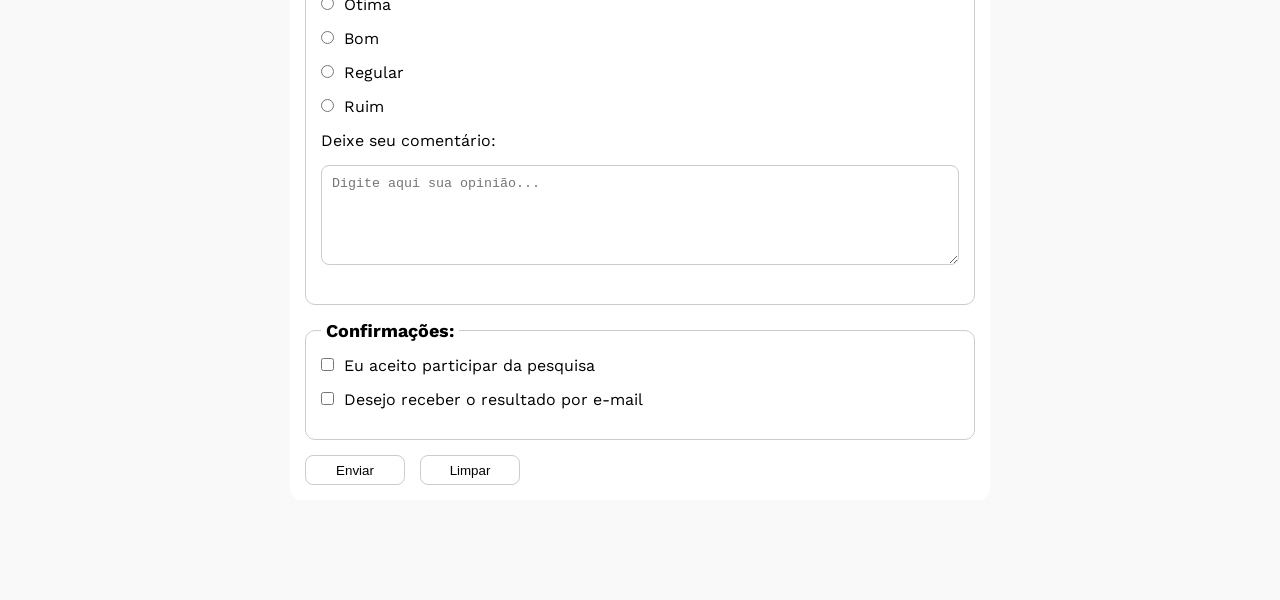
==== commit 71d288f1: "adiciona aria ao campo upload de foto" ====
--- a/pesquisa-culturama/index.html
+++ b/pesquisa-culturama/index.html
@@ -39,11 +39,11 @@
                     <br>
                     <label for="phoneNumber">Telefone</label>
                     <input id="phoneNumber" type="tel" name="userPhoneNumber" pattern="[0-9]{11}" placeholder="DDD + número sem espaço ou hífen" aria-describedby="phoneHelp">
-                    <br>
                     <small id="phoneHelp"> Preencha com 11 dígitos no formato DDD + número sem espaços ou hífen</small>
                     <br>
                     <label for="image">Upload de foto</label>
-                    <input id="image" type="file" accept="image/*" name="userImage">
+                    <input id="image" type="file" accept="image/*" name="userImage" aria-describedby="imageHelp">
+                    <small id="imageHelp">Envie uma foto no formato PGN ou JPEG</small>
                     <br>
                 </fieldset>
 
--- a/pesquisa-culturama/style.css
+++ b/pesquisa-culturama/style.css
@@ -76,7 +76,8 @@
 }
 
 /* Agora funciona: sobrescreve apenas o margin-bottom */
-input[type="tel"] {
+input[type="tel"], 
+input[type="file"] {
     margin-bottom: 0;
 }
 
